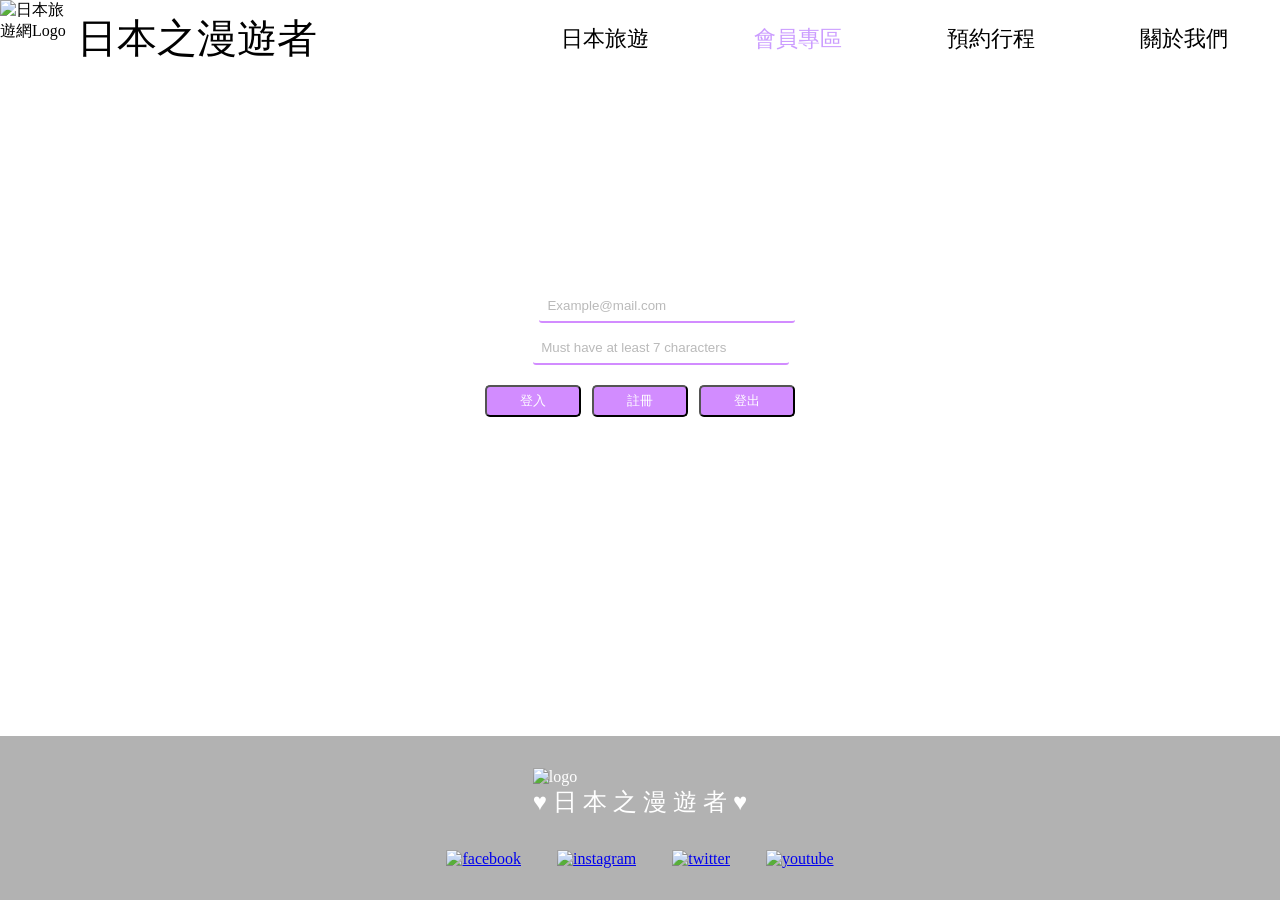
==== index.html @ a713397d "index" ====
<!DOCTYPE html>
<html lang="zh-Hants">

<head>
  <meta charset="UTF-8" />
  <meta name="viewport" content="width=device-width, initial-scale=1.0" />
  <title>日本之漫遊者 | 會員專區</title>

  <link rel="stylesheet" href="./css/logincss.css" />

  <!-- FirebaseApp必須要先在第一個 -->
  <script src="https://www.gstatic.com/firebasejs/10.8.0/firebase-app-compat.js"></script>
  <!-- 增加您需要的服務 https://firebase.google.com/docs/web/setup#available-libraries -->
  <script src="https://www.gstatic.com/firebasejs/10.8.0/firebase-firestore-compat.js"></script>
  <script src="https://www.gstatic.com/firebasejs/10.8.0/firebase-auth-compat.js"></script>
  <script src="https://www.gstatic.com/firebasejs/10.8.0/firebase-storage-compat.js"></script>
  <!-- JQ -->
  <script src="https://ajax.googleapis.com/ajax/libs/jquery/3.7.1/jquery.min.js"></script>
</head>

<body>
  <img class="fixed-image" src="https://i.imgur.com/bXdjNl6.jpg" alt="fixed-image" />

  <header>
    <section class="logo">
      <img src="https://i.imgur.com/MVy41mN.gifv" alt="日本旅遊網Logo" />
      <h1>日本之漫遊者</h1>
    </section>
    <nav>
      <ul>
        <li>
          <a href="index.html"><i class="fa-solid fa-plane"></i> 日本旅遊</a>
        </li>
        <li>
          <a href="login.html" class="active"><i class="fa-solid fa-right-to-bracket"></i> 會員專區</a>
        </li>
        <li>
          <a href="reserve.html"><i class="fa-solid fa-book"></i> 預約行程</a>
        </li>
        <li>
          <a href="about.html"><i class="fa-regular fa-address-book"></i> 關於我們</a>
        </li>
      </ul>
    </nav>
  </header>

  <div class="container">
    <div class="row">
      <div class="col-sm-10 col-md-8 col-lg-6 mx-auto">
        <div class="card shadow mt-5">
          <div class="card-header text-center display-4">會員登入</div>

          <div class="card-body">
            <div class="card-input">
              <div class="form-group">
                <label for="email" class="form-control-label">Email :</label>

                <input type="text" class="form-control" id="email" placeholder="Example@mail.com" />
              </div>

              <div class="form-group">
                <label for="password" class="form-control-label">密 碼 :</label>

                <input type="password" class="form-control" id="password"
                  placeholder="Must have at least 7 characters" />
              </div>
            </div>

            <div class="row mt-5 px-2">
              <button type="button" class="btn col-md-4 btn-light shadow" id="btnSignIn">
                登入
              </button>

              <button type="button" class="btn col-md-4 btn-light shadow" id="btnSignUp">
                註冊
              </button>

              <button type="button" class="btn col-md-4 btn-info shadow" id="btnSignOut">
                登出
              </button>
            </div>

            <!-- Sign Information -->

            <div class="card-text text-info mt-3" id="signInfo">
              No one login...
            </div>
          </div>
        </div>
      </div>
    </div>
  </div>

  <footer>
    <section class="logo">
      <img src="https://i.imgur.com/MVy41mN.gifv" alt="logo" />
      <h3>♥ 日 本 之 漫 遊 者 ♥</h3>
    </section>
    <section class="links">
      <a href="#"><img src="https://i.imgur.com/tuTHiE8.png" alt="facebook" /></a>
      <a href="#"><img src="https://i.imgur.com/tuTHiE8.png" alt="instagram" /></a>
      <a href="#"><img src="https://i.imgur.com/tuTHiE8.png" alt="twitter" /></a>
      <a href="#"><img src="https://i.imgur.com/tuTHiE8.png" alt="youtube" /></a>
    </section>
  </footer>

  <script type="module" src="./js/firebase.js"></script>
  <script type="module" src="./js/firebaseScript.js"></script>
  <script type="module" src="./js/firebaseAuth.js"></script>
  <!-- <script type="module">
    const auth = firebase.auth();

    auth.createUserWithEmailAndPassword(email, password);
    auth.signInWithEmailAndPassword(email, password);
    auth.signOut();
    auth.onAuthStateChanged(function (user) {
      if (user) {
        console.log("has logged in");
      } else {
        console.log("not logged in");
      }
    });

    const $email = $("#email");
    const $password = $("#password");
    const $btnSignIn = $("#btnSignIn");
    const $btnSignUp = $("#btnSignUp");
    const $btnSignOut = $("#btnSignOut");
    const $signInfo = $("#sign-info");

    $btnSignIn.click(function (e) {
      auth
        .signInWithEmailAndPassword($email.val(), $password.val())
        .catch(function (e) {
          $signInfo.html(e.message);
        });
    });

    $btnSignUp.click(function (e) {
      auth
        .createUserWithEmailAndPassword($email.val(), $password.val())
        .catch(function (e) {
          $signInfo.html(e.message);
        });
    });

    auth.onAuthStateChanged(function (user) {
      if (user) {
        $signInfo.html("${user.email} is log in");
        console.log(user);
      } else {
        console.log("not logged in");
      }
    });

    $btnSignOut.click(function () {
      auth.signOut();
      $email.val("");
      $password.val("");
      $signInfo.html("No one login...");
    });
  </script> -->
</body>

</html>
---- css/logincss.css ----
* {
  margin: 0;
  padding: 0;
  box-sizing: border-box;
}

h1,
h2,
h3,
h4,
h5,
h6 {
  font-weight: normal;
}

::selection {
  background-color: rgba(255, 207, 234, 0.6);
  color: #000; /* 你想要的文字颜色 */
}

/* footer置底 */

html,
body {
  height: 100%;
  margin: 0;
}
body {
  display: flex; /*使物件依序排列*/
  flex-direction: column; /*使物件垂直排列*/
}
.container {
  flex-grow: 1; /*可佔滿垂直剩餘的空間*/
}

/* 沒錯^^ */

body {
  position: relative;
}

body img.fixed-image {
  min-height: 100vh;
  position: fixed;
  width: 100%;
  z-index: -5;
  bottom: 1;
  left: 0;
}

body header {
  background-color: white;
  display: flex;
  flex-wrap: wrap;
  align-items: center;
}
body header section.logo {
  flex: 2 1 400px;
  display: flex;
  align-items: center;
}
body header section.logo h1 {
  font-size: 2.5rem;
}
body header section.logo img {
  width: 6vw;
  height: 6vw;
}
body header nav {
  flex: 5 1 500px;
}
body header nav ul {
  display: flex;
  list-style-type: none;
  justify-content: space-around;
}
body header nav ul li a {
  color: black;
  text-decoration: none;
  font-size: 1.35rem;
  transition: all 0.2s ease;
  padding-bottom: 0.3rem;
}
body header nav ul li a:hover {
  color: rgba(152, 57, 255, 0.5);
  border-bottom: 3px solid rgba(152, 57, 255, 0.5);
}

body header nav ul li a.active {
  color: rgba(152, 57, 255, 0.5);
}

body footer {
  display: flex;
  padding: 2rem;
  flex-direction: column;
  align-items: center;
  color: white;
  background-color: rgba(0, 0, 0, 0.3);
}
body footer section.logo img {
  width: 10vw;
}
body footer section.logo h3 {
  font-size: 1.5rem;
}
body footer section.links {
  margin-top: 2rem;
}
body footer section.links a img {
  width: 3vh;
  margin: 0rem 1rem;
}

@media screen and (max-width: 700px) {
  body header section.logo {
    flex-direction: column;
  }
  body header section.logo img {
    width: 50vw;
    height: 50vw;
  }
  body header nav ul {
    flex-direction: column;
  }
  body header nav ul li {
    padding: 0.5rem 0.25rem;
  }
}

/* 登入表單 */

.container {
  margin-top: 8rem;
  margin-bottom: 16rem;
  display: flex;
  justify-content: center;
  align-items: center;
}

.card-header {
  font-size: 18px;
  color: #ffffff;
  font-weight: bold;
  letter-spacing: 1px;
  margin: 0;
  padding: 0;
}

.form-control {
  border: none;
  border-bottom: 2px solid rgb(210, 140, 255);
  border-top: 0px;
  border-radius: 0px;
  font-weight: bold;
  margin-top: 10px;
  padding-left: 0px;
  width: 16rem;
  height: 2rem;
  border-radius: 3px;
}

.card-input {
  margin-top: 20px;
  margin-bottom: 20px;
  /* display: flex;
  flex-direction: column; */
}

.form-control::placeholder {
  opacity: 0.5;
  font-weight: 300;
  padding-left: 0.5rem;
}

.form-control-label {
  font-size: 14px;
  color: #ffffff;
  font-weight: bold;
  letter-spacing: 1px;
  margin: 0;
  padding: 0;
}

button.btn {
  width: 6rem;
  height: 2rem;
  color: #ffffff;
  background-color: rgb(210, 140, 255);
  margin-bottom: 1rem;
  border-radius: 5px;
}

button.btn:hover {
  background-color: rgb(227, 183, 255);
  cursor: pointer;
}

button.btn:active {
  background-color: rgb(190, 86, 255);
  cursor: pointer;
}

.px-2 {
  display: flex;
  justify-content: space-between;
}

.card-text {
  font-size: 12px;
  color: #ffffff;
}
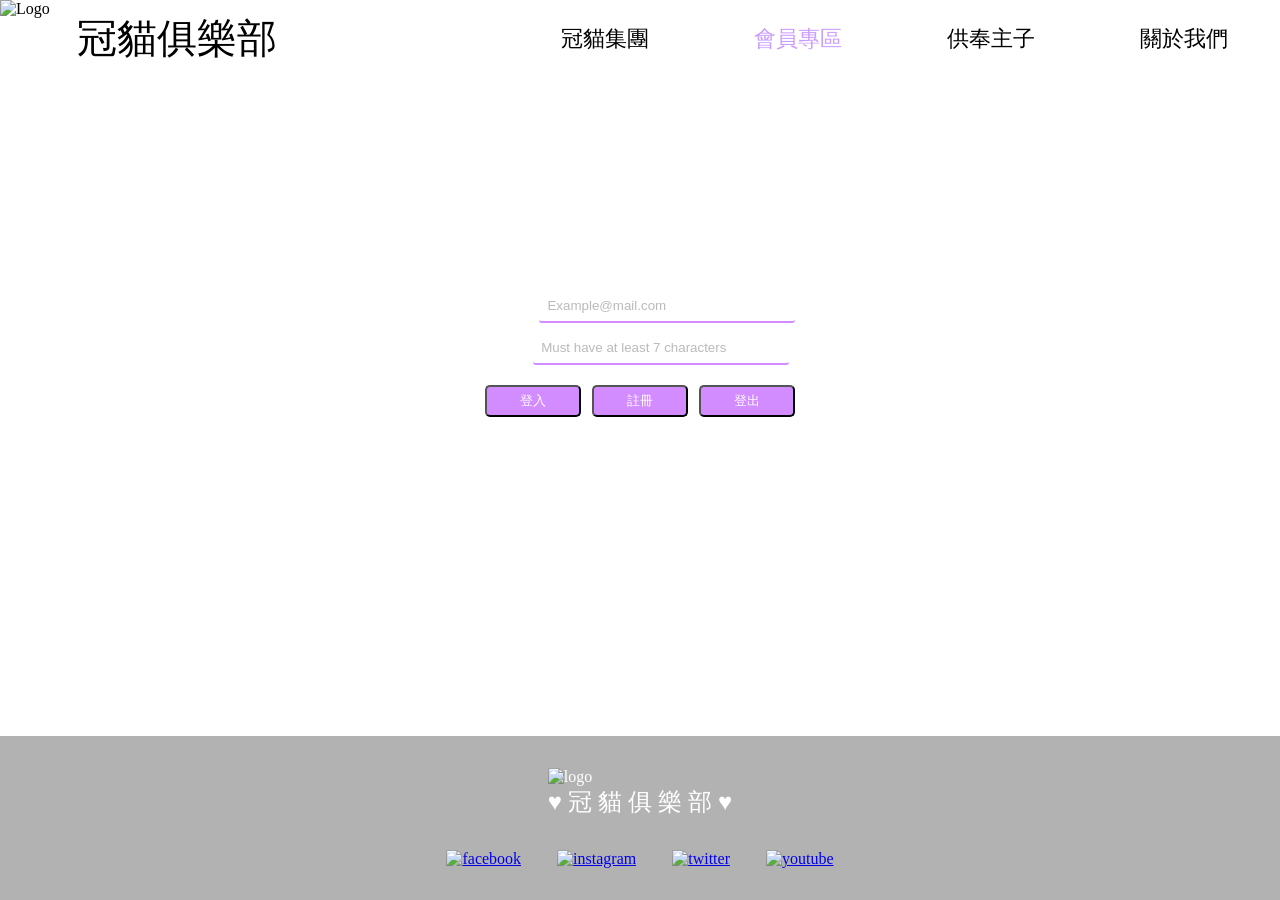
==== commit 63408e34: "title" ====
--- a/index.html
+++ b/index.html
@@ -4,7 +4,7 @@
 <head>
   <meta charset="UTF-8" />
   <meta name="viewport" content="width=device-width, initial-scale=1.0" />
-  <title>日本之漫遊者 | 會員專區</title>
+  <title>冠貓俱樂部 | 會員專區</title>
 
   <link rel="stylesheet" href="./css/logincss.css" />
 
@@ -23,19 +23,19 @@
 
   <header>
     <section class="logo">
-      <img src="https://i.imgur.com/MVy41mN.gifv" alt="日本旅遊網Logo" />
-      <h1>日本之漫遊者</h1>
+      <img src="https://i.imgur.com/Zo4tgOc.png" alt="Logo" />
+      <h1>冠貓俱樂部</h1>
     </section>
     <nav>
       <ul>
         <li>
-          <a href="index.html"><i class="fa-solid fa-plane"></i> 日本旅遊</a>
+          <a href="index.html"><i class="fa-solid fa-plane"></i> 冠貓集團</a>
         </li>
         <li>
           <a href="login.html" class="active"><i class="fa-solid fa-right-to-bracket"></i> 會員專區</a>
         </li>
         <li>
-          <a href="reserve.html"><i class="fa-solid fa-book"></i> 預約行程</a>
+          <a href="reserve.html"><i class="fa-solid fa-book"></i> 供奉主子</a>
         </li>
         <li>
           <a href="about.html"><i class="fa-regular fa-address-book"></i> 關於我們</a>
@@ -93,8 +93,8 @@
 
   <footer>
     <section class="logo">
-      <img src="https://i.imgur.com/MVy41mN.gifv" alt="logo" />
-      <h3>♥ 日 本 之 漫 遊 者 ♥</h3>
+      <img src="https://i.imgur.com/Zo4tgOc.png" alt="logo" />
+      <h3>♥ 冠 貓 俱 樂 部 ♥</h3>
     </section>
     <section class="links">
       <a href="#"><img src="https://i.imgur.com/tuTHiE8.png" alt="facebook" /></a>
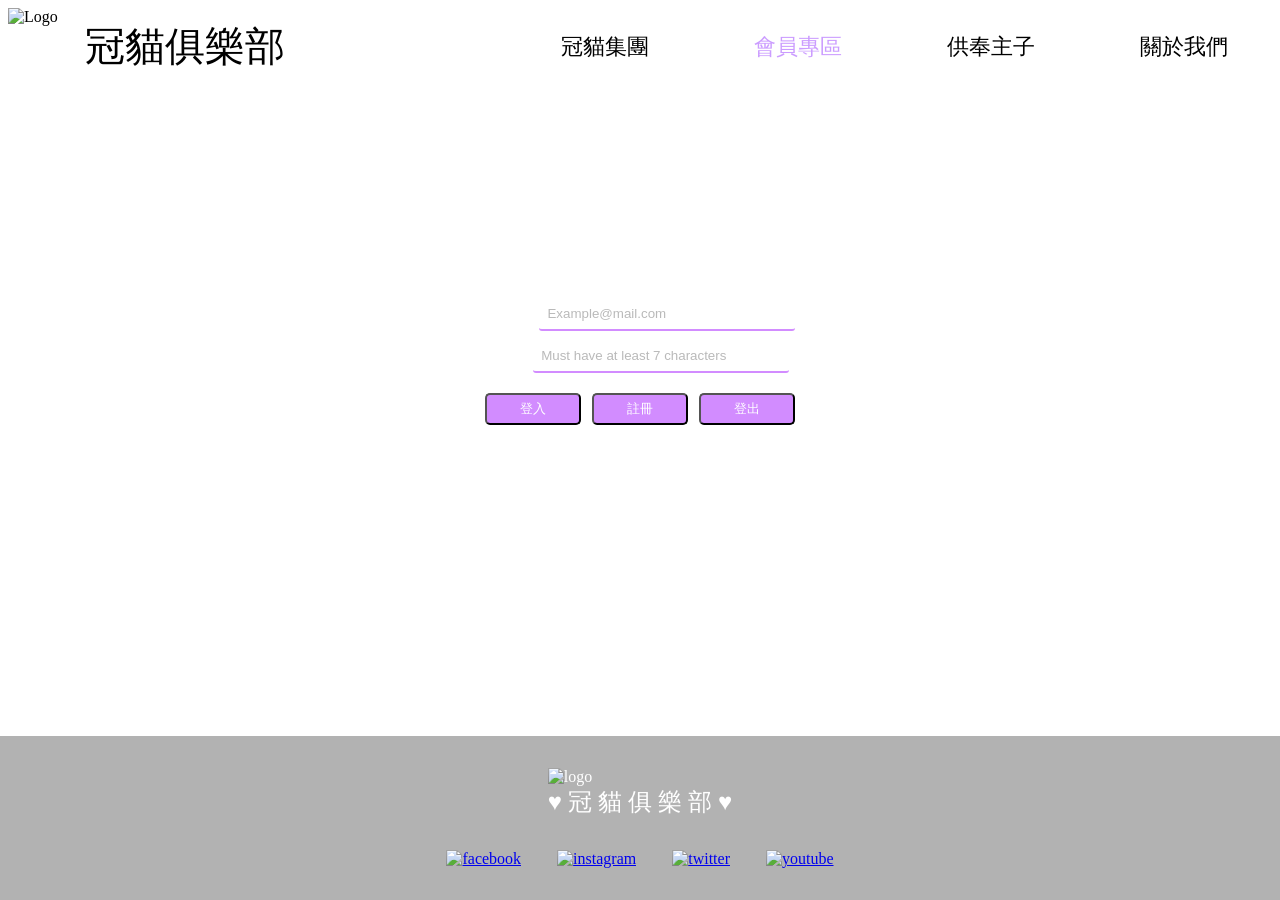
==== commit 8b810672: "logo" ====
--- a/index.html
+++ b/index.html
@@ -19,7 +19,9 @@
 </head>
 
 <body>
-  <img class="fixed-image" src="https://i.imgur.com/bXdjNl6.jpg" alt="fixed-image" />
+  <img class="fixed-image"
+    src="https://cdn.discordapp.com/attachments/1027238038805426217/1212434533203451931/64380cd7912397ddbbdbe8965582b2b7d1a28785.png?ex=65f1d2a6&is=65df5da6&hm=720744acce7289b4f40f59c30473fdd5cda2eedd231a41143c461340e836cfcb&"
+    alt="fixed-image" />
 
   <header>
     <section class="logo">
--- a/css/logincss.css
+++ b/css/logincss.css
@@ -56,6 +56,7 @@
 }
 body header section.logo {
   flex: 2 1 400px;
+  padding: 0.5rem;
   display: flex;
   align-items: center;
 }
